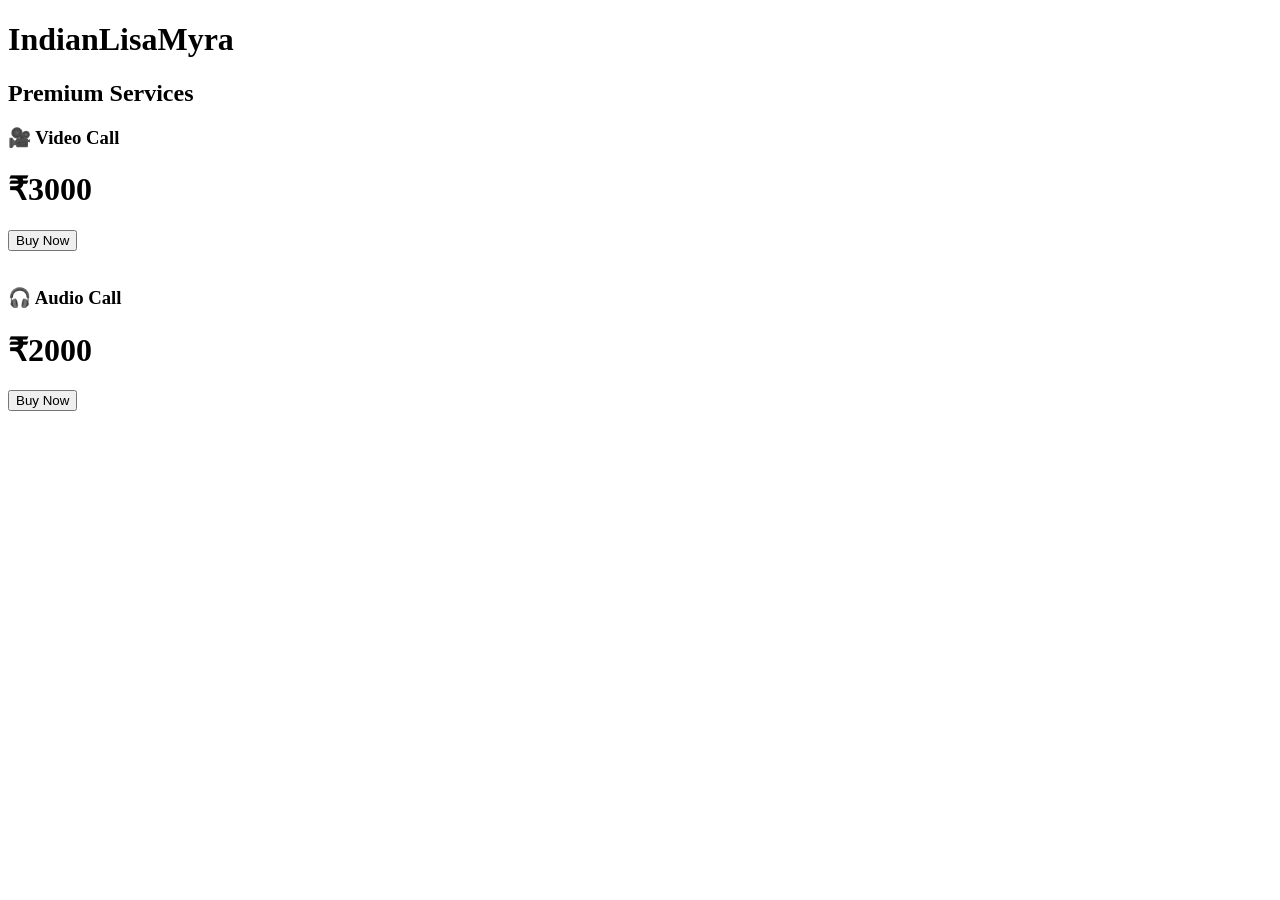
==== templates/membership.html @ 420a2faa "IndianLisaMyra First Commit" ====
<!DOCTYPE html>

<html>

<head>

<title>Membership</title>

<link rel="stylesheet"
href="{{ url_for('static',
filename='style.css') }}">

</head>

<body>

<div class="container">

<h1>IndianLisaMyra</h1>

<h2>Premium Services</h2>

<div class="card">

<h3>🎥 Video Call</h3>

<h1>₹3000</h1>

<a href="/payment">

<button>

Buy Now

</button>

</a>

</div>

<br>

<div class="card">

<h3>🎧 Audio Call</h3>

<h1>₹2000</h1>

<a href="/payment">

<button>

Buy Now

</button>

</a>

</div>

</div>

</body>

</html>
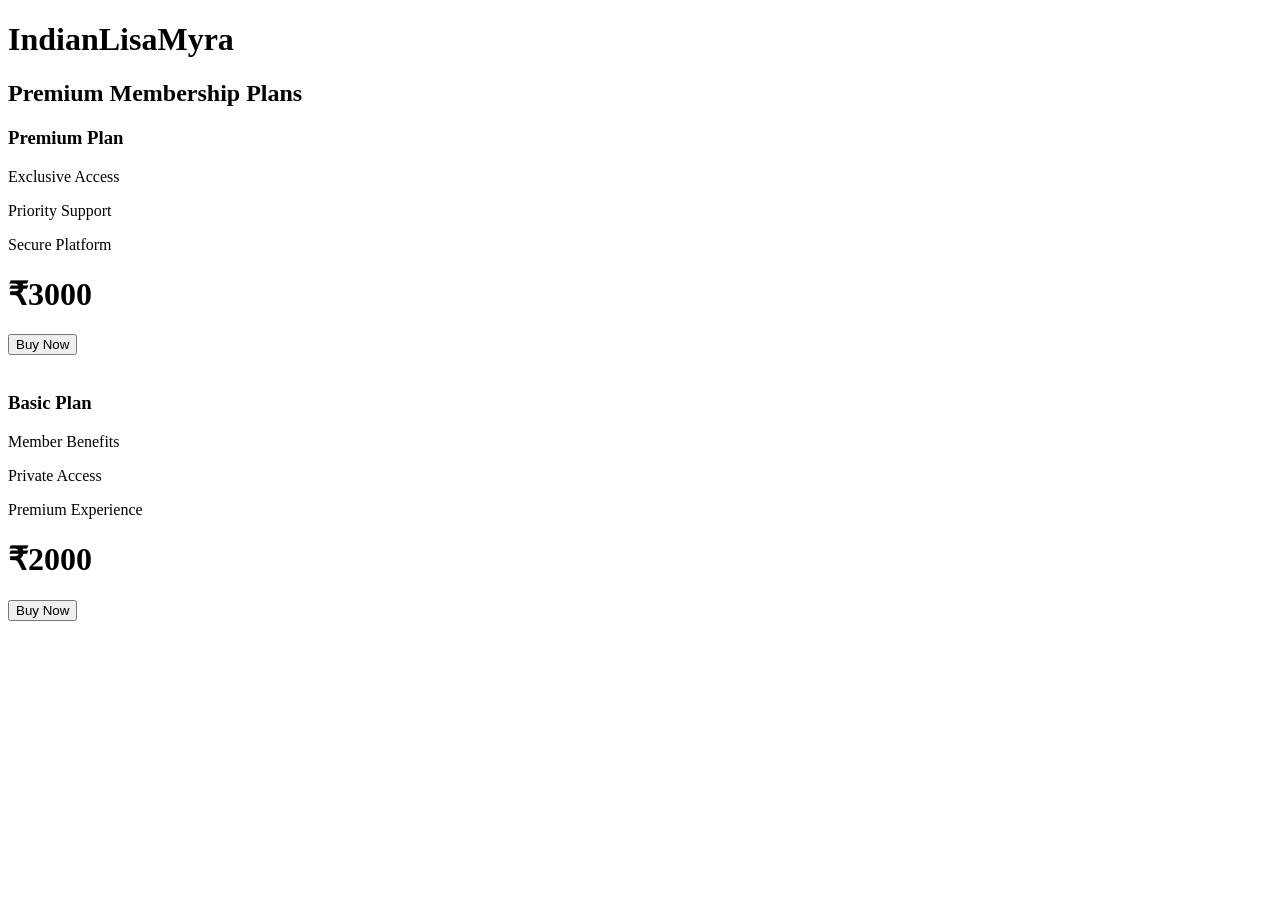
==== commit 4687d828: "Premium UI update" ====
--- a/templates/membership.html
+++ b/templates/membership.html
@@ -7,8 +7,10 @@
 <title>Membership</title>
 
 <link rel="stylesheet"
-href="{{ url_for('static',
-filename='style.css') }}">
+href="{{ url_for(
+'static',
+filename='style.css'
+) }}">
 
 </head>
 
@@ -16,15 +18,49 @@
 
 <div class="container">
 
-<h1>IndianLisaMyra</h1>
+<h1>
 
-<h2>Premium Services</h2>
+IndianLisaMyra
+
+</h1>
+
+<h2>
+
+Premium Membership Plans
+
+</h2>
 
 <div class="card">
 
-<h3>🎥 Video Call</h3>
+<h3>
 
-<h1>₹3000</h1>
+Premium Plan
+
+</h3>
+
+<p>
+
+Exclusive Access
+
+</p>
+
+<p>
+
+Priority Support
+
+</p>
+
+<p>
+
+Secure Platform
+
+</p>
+
+<h1>
+
+₹3000
+
+</h1>
 
 <a href="/payment">
 
@@ -42,9 +78,35 @@
 
 <div class="card">
 
-<h3>🎧 Audio Call</h3>
+<h3>
 
-<h1>₹2000</h1>
+Basic Plan
+
+</h3>
+
+<p>
+
+Member Benefits
+
+</p>
+
+<p>
+
+Private Access
+
+</p>
+
+<p>
+
+Premium Experience
+
+</p>
+
+<h1>
+
+₹2000
+
+</h1>
 
 <a href="/payment">
 
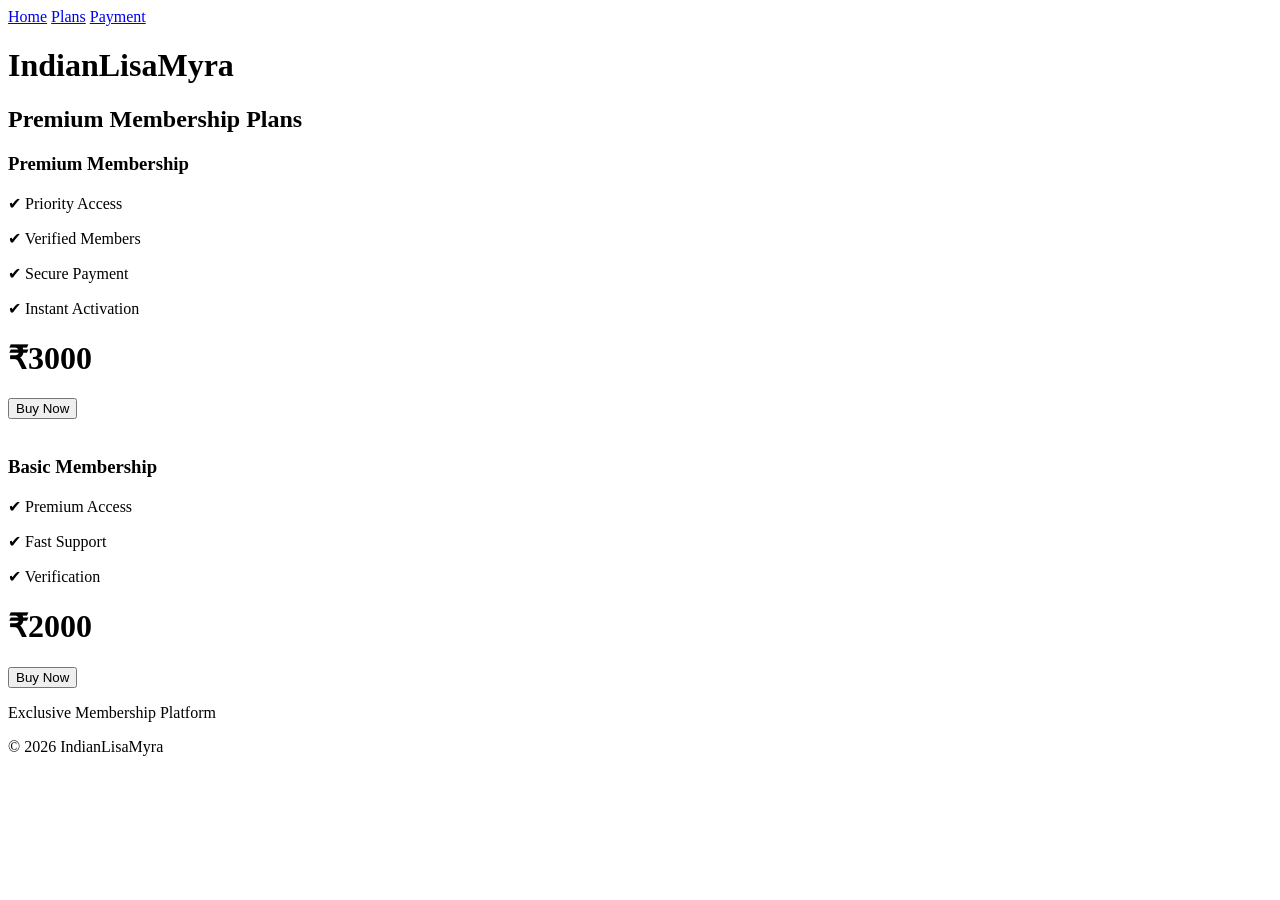
==== commit de155a55: "Premium UI Upgrade" ====
--- a/templates/membership.html
+++ b/templates/membership.html
@@ -15,6 +15,16 @@
 </head>
 
 <body>
+
+<div class="navbar">
+
+<a href="/">Home</a>
+
+<a href="/membership">Plans</a>
+
+<a href="/payment">Payment</a>
+
+</div>
 
 <div class="container">
 
@@ -34,25 +44,31 @@
 
 <h3>
 
-Premium Plan
+Premium Membership
 
 </h3>
 
 <p>
 
-Exclusive Access
+✔ Priority Access
 
 </p>
 
 <p>
 
-Priority Support
+✔ Verified Members
 
 </p>
 
 <p>
 
-Secure Platform
+✔ Secure Payment
+
+</p>
+
+<p>
+
+✔ Instant Activation
 
 </p>
 
@@ -80,25 +96,25 @@
 
 <h3>
 
-Basic Plan
+Basic Membership
 
 </h3>
 
 <p>
 
-Member Benefits
+✔ Premium Access
 
 </p>
 
 <p>
 
-Private Access
+✔ Fast Support
 
 </p>
 
 <p>
 
-Premium Experience
+✔ Verification
 
 </p>
 
@@ -122,6 +138,22 @@
 
 </div>
 
+<footer>
+
+<p>
+
+Exclusive Membership Platform
+
+</p>
+
+<p>
+
+© 2026 IndianLisaMyra
+
+</p>
+
+</footer>
+
 </body>
 
 </html>
